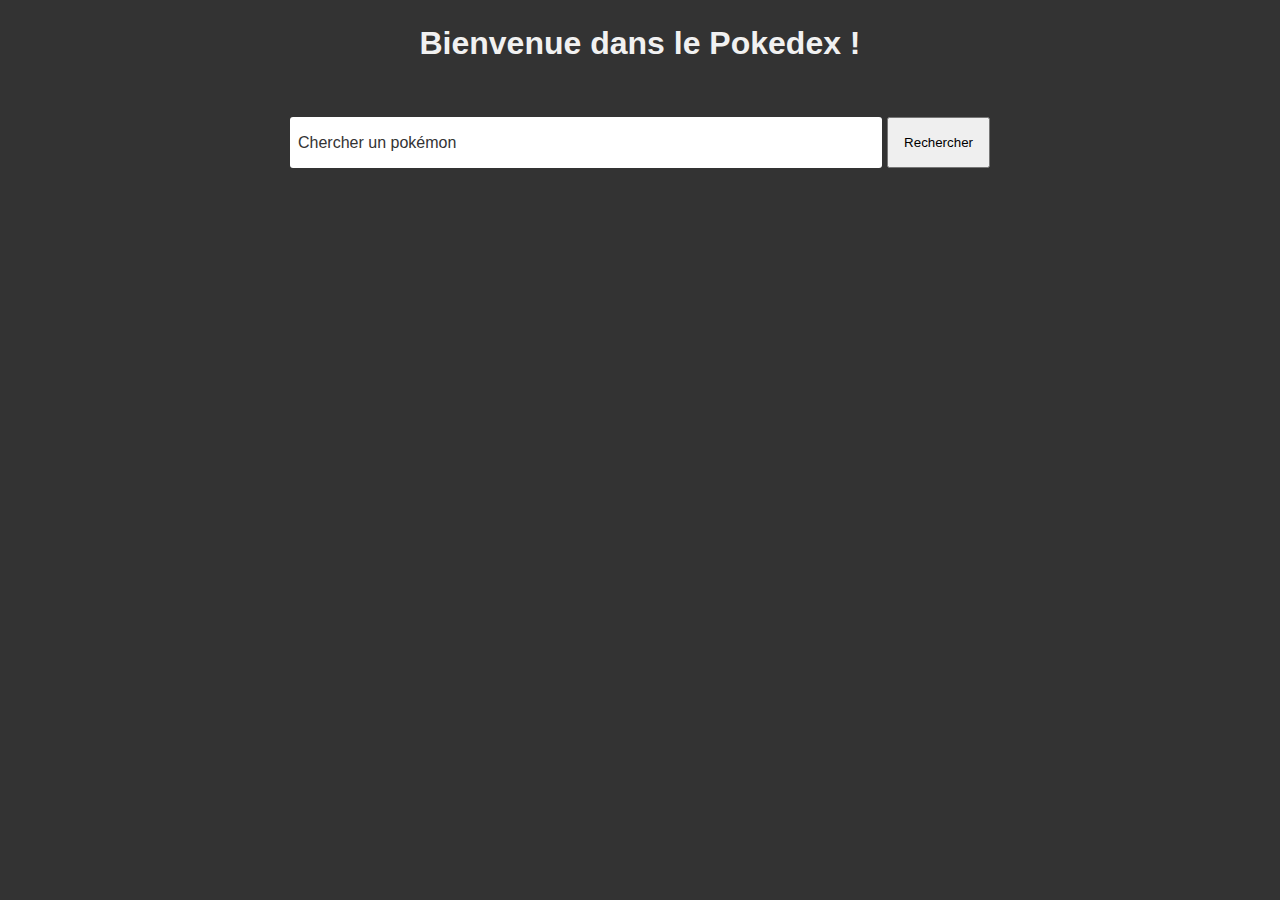
==== Projets-js/3. Pokedex/index.html @ db7177a1 "pokedex" ====
<!DOCTYPE html>
<html lang="fr">
<head>
    <meta charset="UTF-8">
    <meta name="viewport" content="width=device-width, initial-scale=1.0">
    <title>Document</title>
    <link rel="stylesheet" href="style.css">
</head>
<body>

    <h1>Bienvenue dans le Pokedex !</h1>
    <form class="recherche-poke">
        <label for="recherche">Chercher un pokémon</label>
        <input type="text" id="recherche">
        <button type="submit">Rechercher</button>

        <!-- Loader -->
        <div class="loader">
            <div class="point"></div>
            <div class="point"></div>
            <div class="point"></div>
        </div>
    </form>

    <div class="container">
        <ul class="liste-poke"></ul>
    </div>

    <script src="app.js"></script>
</body>
</html>
---- Projets-js/3. Pokedex/style.css ----
*, ::before, ::after {
    box-sizing: border-box;
    margin: 0;
    padding: 0;
}

body {
    font-family: Arial, Helvetica, sans-serif;
    background: #333;
}

h1 {
    text-align: center;
    padding: 25px 0;
    color: #f1f1f1;
}
.recherche-poke {
    max-width: 700px;
    width: 70%;
    min-width: 450px;
    margin: 30px auto;
    position: relative;
    display: flex;
    
}

.inp-group {
    width: 100%;
}
.recherche-poke input {
    width: 100%;
    padding: 15px;
    border: none;
    outline: none;
    border-radius: 3px;
    font-size: 18px;
}

.recherche-poke label {
    position: absolute;
    color: #333;
    top: 50%;
    transform: translateY(-50%);
    padding-left: 8px;
    transition: all 0.3s ease-in;
}

.recherche-poke button {
    margin-left: 5px;
    padding: 15px;
}

/* animation d'input */

.recherche-poke:focus-within label,
.recherche-poke.active-input label
 {
    top: -15px;
    padding-left: 5px;
    color: #f1f1f1;
}

/* Liste des cartes */

.container {
    width: 70%;
    max-width: 1100px;
    height: auto;
    margin: 0 auto;
}
ul {
    list-style-type: none;
    display: flex;
    justify-content: center;
    align-items: center;
    flex-wrap: wrap;
}

.liste-poke li {
    width: 250px;
    height: auto;
    padding: 15px;
    margin: 5px;
    display: flex;
    justify-content: center;
    align-items: center;
    flex-direction: column;
}
.liste-poke h5 {
    font-size: 19px;
}
.liste-poke p {
    font-size: 18px;
}
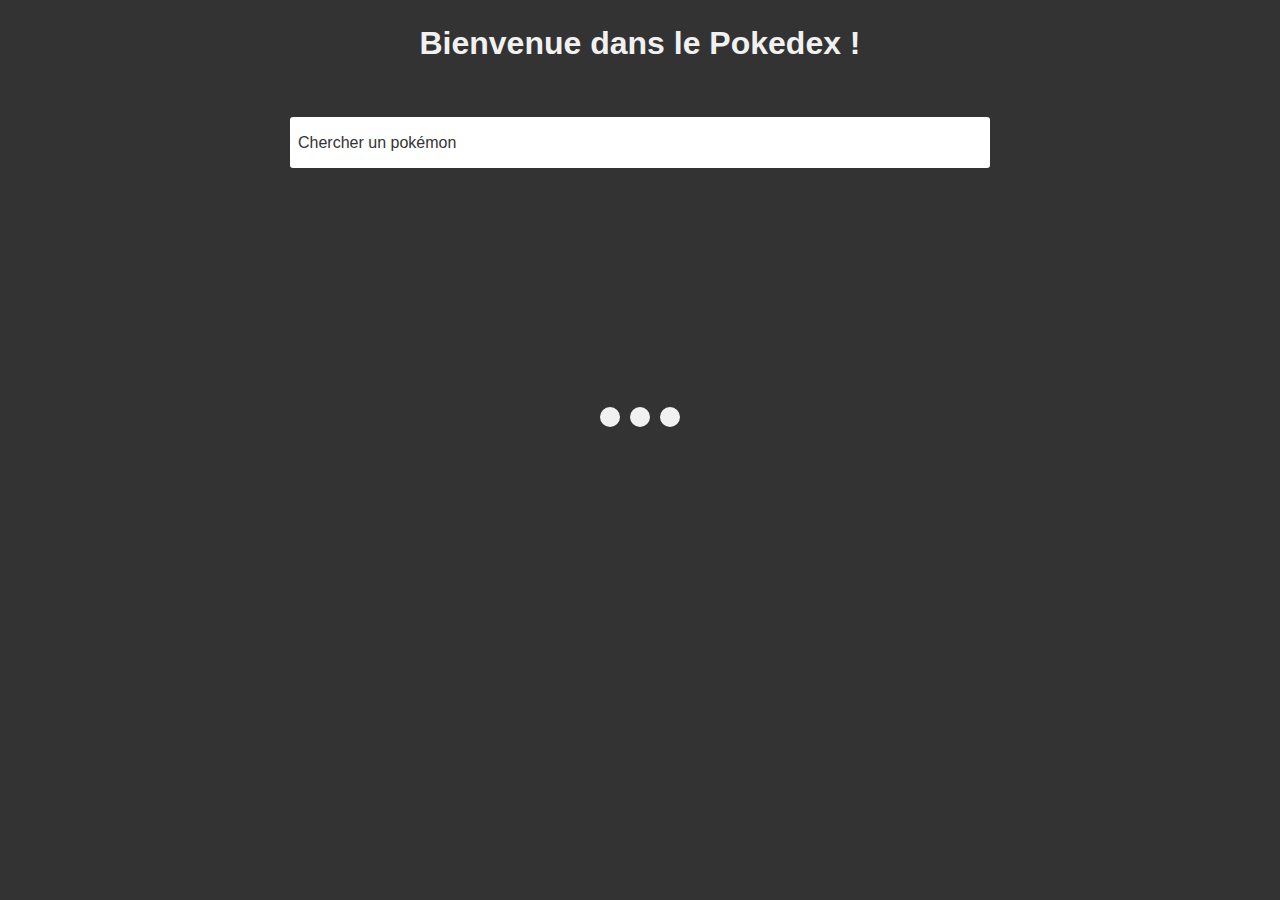
==== commit 47c8c2a3: "pokedex chargement" ====
--- a/Projets-js/3. Pokedex/index.html
+++ b/Projets-js/3. Pokedex/index.html
@@ -12,7 +12,7 @@
     <form class="recherche-poke">
         <label for="recherche">Chercher un pokémon</label>
         <input type="text" id="recherche">
-        <button type="submit">Rechercher</button>
+        <!-- <button type="submit">Rechercher</button> -->
 
         <!-- Loader -->
         <div class="loader">
--- a/Projets-js/3. Pokedex/style.css
+++ b/Projets-js/3. Pokedex/style.css
@@ -91,4 +91,41 @@
 }
 .liste-poke p {
     font-size: 18px;
+}
+
+
+/* Anim loader */
+
+.loader {
+    position: absolute;
+    top: 250px;
+    left: 50%;
+    transform: translateX(-50%);
+    width: 200px;
+    height: 100px;
+    display: flex;
+    justify-content: center;
+    align-items: center;
+}
+.point {
+    margin: 0px 5px;
+    width: 20px;
+    height: 20px;
+    border-radius: 50%;
+    background: #f1f1f1;
+    animation: monte 0.3s alternate infinite;
+}
+.point:nth-child(1) {
+    animation-delay: 0.1s;
+}
+.point:nth-child(2) {
+    animation-delay: 0.2s;
+}
+.point:nth-child(3) {
+    animation-delay: 0.3s;
+}
+@keyframes monte {
+    100% {
+        transform: translateY(-30px);
+    }
 }